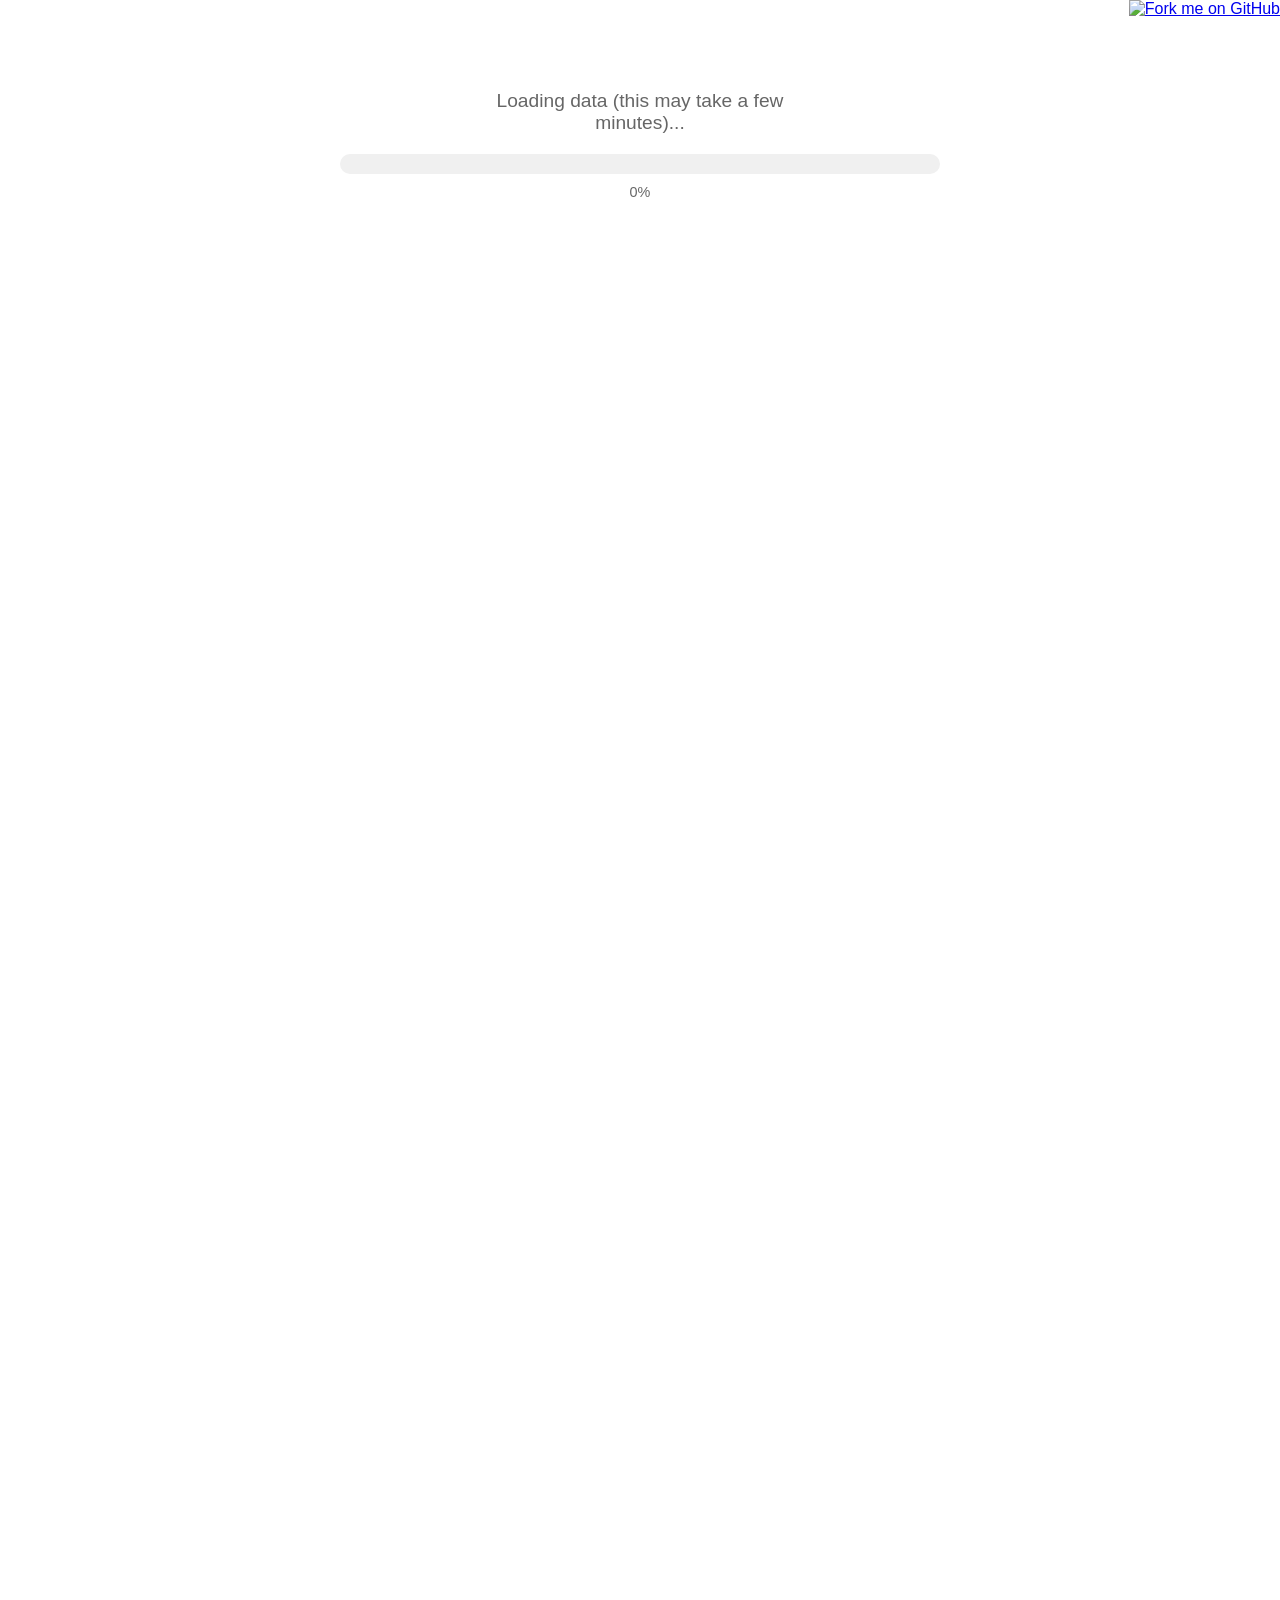
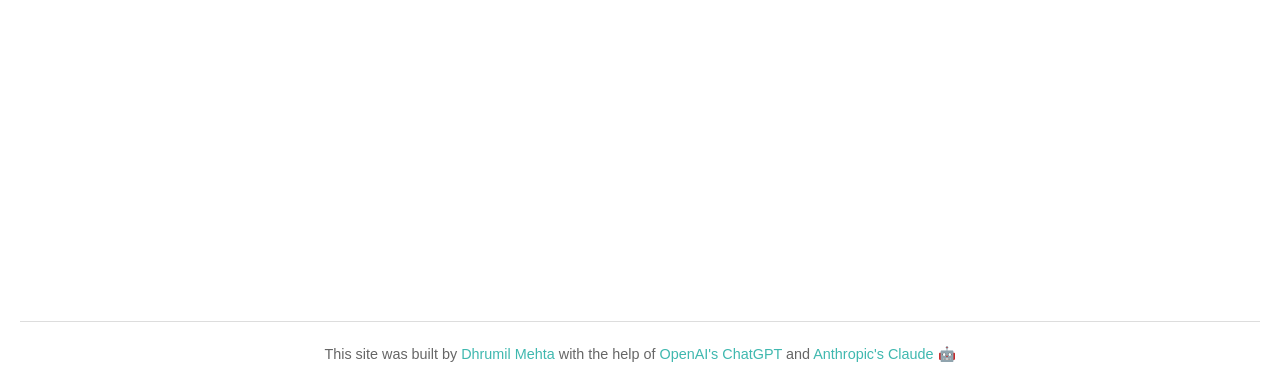
==== semantic-map/docs/index.html @ 519f0c4b "change file storage" ====
<!DOCTYPE html>
<html lang="en">
<head>
    <meta charset="UTF-8">
    <meta name="viewport" content="width=device-width, initial-scale=1.0">
    <title> Semantic Map 🍑[DRAFT]</title>
    <link rel="stylesheet" href="https://cdnjs.cloudflare.com/ajax/libs/noUiSlider/14.6.3/nouislider.min.css">
    <link rel="stylesheet" href="styles.css">
    <script src="https://d3js.org/d3.v7.min.js"></script>
    <script src="https://cdnjs.cloudflare.com/ajax/libs/noUiSlider/14.6.3/nouislider.min.js"></script>
</head>
<body>
    <a href="https://github.com/dmil/numlock-nlp" class="github-ribbon">
        <img src="https://github.blog/wp-content/uploads/2008/12/forkme_right_darkblue_121621.png?resize=149%2C149" 
             alt="Fork me on GitHub" width="149" height="149">
    </a>

    <div id="loading-container">
        <div class="loading-text">Loading data (this may take a few minutes)...</div>
        <div class="progress-bar-container">
            <div id="progress-bar"></div>
        </div>
        <div id="progress-text">0%</div>
    </div>

    <div id="main-container">
        <h1>Semantic Map [DRAFT]</h1>
        <p id="description">
            This is a "semantic map" of sites in.
        </p>
        <div id="download-container">
            <a href="#" id="download-link" class="download-btn" target="_blank">
                📥 Download Raw Data
            </a>
        </div>
        <div id="warning-box">
            ⚠️ DO NOT PUBLISH OR SHARE.<br/>This is not for public consumption. Certain articles (such as those larger than the context window for openai embeddings) are missing and this has not been edited for public consumption yet. Also note that it may be slow to update and needs to be optimized, so you will have to be patient as it loads
        </div>
        <div id="controls-container">
            <div id="search-container">
                <input type="text" id="search-box" placeholder="Search">
                <button id="search-button">Search</button>
                <button id="reset-button">Reset</button>
            </div>

            <div id="dynamic-filters" class="filter-container"></div>

            <div id="date-slider-container">
                <div id="date-slider"></div>
                <div id="playback-controls" style="text-align: center; margin-top: 10px;">
                    <button id="step-backward-week" title="Step backward one week"> -1 Week </button>
                    <button id="step-backward" title="Step backward one day"> -1 Day </button>
                    <button id="play-pause" title="Play/Pause">▶</button>
                    <button id="step-forward" title="Step forward one day"> +1 Day</button>
                    <button id="step-forward-week" title="Step forward one week"> +1 Week </button>
                </div>
                <div id="date-range">
                    <span id="start-date"></span> - <span id="end-date"></span>
                </div>
            </div>
        </div>

        <div id="source-select-container">
            <div id="filter-combobox">
                <div id="filter-tags"></div>
                <input type="text" id="filter-input" placeholder="Filter by poet..." autocomplete="off">
                <ul id="filter-dropdown"></ul>
            </div>
            <div id="color-by-container">
                <span class="color-by-label">Color by:</span>
                <div class="color-by-options">
                    <label><input type="radio" name="color-by" value="source" checked> Source</label>
                    <label><input type="radio" name="color-by" value="cluster"> Cluster</label>
                </div>
            </div>
            <div id="dot-size-adjuster">
                <span class="dot-size-label">Dot size:</span>
                <div id="dot-size-slider"></div>
                <span id="dot-size-value">1.0x</span>
            </div>
            <div id="highlight-style-container">
                <button id="highlight-style-toggle" class="highlight-style-toggle">
                    <span class="toggle-arrow">▶</span> Highlight Style
                </button>
                <div id="highlight-style-panel" style="display:none;">
                    <div class="hs-row">
                        <label class="hs-label">Color</label>
                        <label class="hs-auto-label"><input type="checkbox" id="highlight-color-auto" checked> Auto</label>
                        <input type="color" id="highlight-color-picker" value="#e41a1c" disabled>
                    </div>
                    <div class="hs-row">
                        <label class="hs-label">Opacity</label>
                        <input type="range" id="highlight-opacity-slider" class="hs-slider" min="0" max="100" value="70" step="1">
                        <span id="highlight-opacity-value" class="hs-value">70%</span>
                    </div>
                    <div class="hs-row">
                        <label class="hs-label">Size</label>
                        <input type="range" id="highlight-size-slider" class="hs-slider" min="0.5" max="3.0" value="1.0" step="0.1">
                        <span id="highlight-size-value" class="hs-value">1.0×</span>
                    </div>
                    <div class="hs-row">
                        <label class="hs-label">Border</label>
                        <label class="hs-auto-label"><input type="checkbox" id="highlight-border-enabled"> On</label>
                        <input type="color" id="highlight-border-color" value="#000000" disabled>
                        <input type="range" id="highlight-border-width-input" min="0.5" max="5" value="1" step="0.5" disabled style="flex:1; min-width:50px;">
                        <span id="highlight-border-width-value" class="hs-value">1px</span>
                    </div>
                </div>
            </div>
            <div id="llm-overlay-container">
                <label class="llm-toggle-label">
                    <span class="llm-toggle-text">LLM Labels</span>
                    <div class="llm-toggle-switch">
                        <input type="checkbox" id="llm-overlay-toggle">
                        <span class="llm-toggle-track"></span>
                    </div>
                </label>
                <div id="llm-opacity-container" style="display:none;">
                    <div id="llm-opacity-row">
                        <span>Opacity:</span>
                        <div id="llm-opacity-slider"></div>
                        <span id="llm-opacity-value">60%</span>
                    </div>
                    <div id="llm-legend">
                        <span class="llm-legend-item">
                            <span class="llm-legend-dot llm-true-dot"></span> True
                        </span>
                        <span class="llm-legend-item">
                            <span class="llm-legend-dot llm-false-dot"></span> False
                        </span>
                    </div>
                </div>
            </div>
        </div>
        
        <div id="content-container">
            <div id="scatter-plot-wrapper">
                <div id="scatter-plot"></div>
                <div id="zoom-controls">
                    <button id="zoom-in">+</button>
                    <button id="zoom-out">-</button>
                    <button id="zoom-reset">⟲</button>
                </div>
            </div>
            <div id="info-box" class="info-box">
                Hover over a point to see the details. Click to navigate to the article.
            </div>
        </div>
    </div>

    <footer>
        <p>
            This site was built by <a href="https://github.com/dmil">Dhrumil Mehta</a> with the help of 
            <a href="https://openai.com/chatgpt" target="_blank" rel="noopener noreferrer">OpenAI's ChatGPT</a> and 
            <a href="https://www.anthropic.com" target="_blank" rel="noopener noreferrer">Anthropic's Claude</a> 🤖
        </p>
    </footer>

    <script src="script.js"></script>
</body>
</html>
---- semantic-map/docs/styles.css ----
/* Responsive layout styles */
html, body {
    height: 100%;
    margin: 0;
    padding: 0;
}

body {
    display: flex;
    flex-direction: column;
    padding: 20px;
    box-sizing: border-box;
    font-family: Arial, sans-serif;
}

h1 {
    text-align: center;
    margin-bottom: 10px;
}

#description {
    text-align: center;
    font-size: 1.1em;
    color: #666;
    max-width: 800px;
    margin: 0 auto 30px;
    line-height: 1.4;
}

#description a {
    color: #3FB8AF;
    text-decoration: none;
}

#description a:hover {
    text-decoration: underline;
}

#main-container {
    display: flex;
    flex-direction: column;
    width: 100%;
    max-width: 1600px; /* Adjust as needed */
    margin: 0 auto;
}

#controls-container {
    display: flex;
    flex-direction: column;
    gap: 15px;
    margin-bottom: 20px;
    background: white;
    padding: 15px;
    border-radius: 8px;
    box-shadow: 0 2px 4px rgba(0,0,0,0.1);
}

#content-container {
    display: flex;
    flex-direction: column;
    gap: 20px;
}

#scatter-plot-wrapper {
    flex-grow: 1;
    width: 100%;
    max-width: 800px; /* Adjust this value as needed */
    margin: 0 auto;
    position: relative;
    padding-bottom: 100%; /* This creates a 1:1 aspect ratio */
}

#zoom-controls {
    position: absolute;
    top: 10px;          /* Changed from bottom: 10px */
    right: 10px;
    display: flex;
    flex-direction: column;
    gap: 5px;
    background: rgba(255, 255, 255, 0.9);
    padding: 5px;
    border-radius: 5px;
    box-shadow: 0 2px 5px rgba(0, 0, 0, 0.2);
}

#zoom-controls button {
    width: 30px;
    height: 30px;
    border: 1px solid #ddd;
    border-radius: 4px;
    background: white;
    cursor: pointer;
    display: flex;
    align-items: center;
    justify-content: center;
    font-size: 16px;
    transition: background-color 0.2s;
}

#zoom-controls button:hover {
    background: #f0f0f0;
}

#scatter-plot {
    position: absolute;
    top: 0;
    left: 0;
    width: 100%;
    height: 100%;
}

#info-box {
    flex-grow: 1;
    min-height: 200px; /* Adjust as needed */
    overflow-y: auto;
}

/* Search box styles */
#search-container {
    display: flex;
    justify-content: center;
    gap: 10px;
}

#search-box {
    flex-grow: 1;
    padding: 10px;
    font-size: 16px;
    border: 1px solid #ddd;
    border-radius: 4px;
}

#search-button, #reset-button {
    padding: 10px 20px;
    font-size: 16px;
    background-color: #3FB8AF;
    color: white;
    border: none;
    border-radius: 4px;
    cursor: pointer;
}

#search-button:hover, #reset-button:hover {
    background-color: #2D8B84;
}

/* Date slider styles */
#date-slider-container {
    margin: 20px 0;
}

#date-slider {
    margin-bottom: 10px;
}

#date-range {
    text-align: center;
    font-weight: bold;
}

/* Info box styles */
.info-box {
    padding: 10px;
    border: 1px solid #ddd;
    font-size: 1.4em;
}

/* Tooltip styles */
.tooltip {
    position: absolute;
    text-align: center;
    padding: 6px;
    font: 12px sans-serif;
    background: lightsteelblue;
    border: 0px;
    border-radius: 8px;
    pointer-events: none;
    opacity: 0;
}

/* GitHub ribbon styles */
.github-ribbon {
    position: absolute;
    top: 0;
    right: 0;
    z-index: 9999;
}

/* noUiSlider custom styles */
.noUi-connect {
    background: #3FB8AF;
}

/* Slim handle styles */
.noUi-handle {
    border: 1px solid #D9D9D9;
    background: #FFF;
    cursor: default;
    box-shadow: inset 0 0 1px #FFF,
                inset 0 1px 7px #EBEBEB,
                0 3px 6px -3px #BBB;
    width: 4px;
}

/* Remove default handle pseudo-elements */
.noUi-handle:before,
.noUi-handle:after {
    display: none;
}

/* Slider bar styles */
.noUi-horizontal {
    height: 20px;  /* Increased height to match handle */
    background: #D3D3D3;
    border: none;
    box-shadow: inset 0 1px 1px #F0F0F0, 0 3px 6px -5px #BBB;
}

/* Touch area for mobile usability */
.noUi-touch-area {
    width: 10px;
    height: 10px;
    top: 0;
    left: -8px;
    position: absolute;
}

/* Handle hover effect */
.noUi-handle:hover {
    background: #3FB8AF;
}

/* Slider background styles */
.noUi-background {
    background: #D3D3D3;
    box-shadow: inset 0 1px 1px #F0F0F0, 0 3px 6px -5px #BBB;
}

/* Range selection styles */
.noUi-connect {
    background: #3FB8AF;
    box-shadow: inset 0 0 3px rgba(51,51,51,0.45);
    -webkit-transition: background 450ms;
    transition: background 450ms;
}

/* Tooltip styles for noUiSlider */
.noUi-tooltip {
    display: block;
    position: absolute;
    border: 1px solid #D9D9D9;
    border-radius: 3px;
    background: #fff;
    color: #000;
    padding: 5px;
    text-align: center;
    white-space: nowrap;
}

.noUi-horizontal .noUi-tooltip {
    -webkit-transform: translate(-50%, 0);
    transform: translate(-50%, 0);
    left: 50%;
    bottom: 120%;
}

.highlight {
    background-color: yellow;
    font-weight: bold;
}

/* Footer styles */
footer {
    margin-top: 20px;
    padding: 10px;
    text-align: center;
    font-size: 0.9em;
    color: #666;
    border-top: 1px solid #ddd;
}

footer a {
    color: #3FB8AF;
    text-decoration: none;
}

footer a:hover {
    text-decoration: underline;
}

/* Media query for smaller screens (e.g., mobile devices) */
@media (max-width: 767px) {
    #scatter-plot-wrapper {
        width: 90vw; /* Adjust if needed */
        margin: 0 auto;
    }
}

/* Media query for larger screens */
@media (min-width: 768px) {
    #content-container {
        flex-direction: row;
        align-items: flex-start;
    }

    #scatter-plot-wrapper {
        width: 70%; /* Adjust as needed */
        padding-bottom: 70%; /* Maintains the aspect ratio */
    }

    #info-box {
        width: 30%; /* Adjust as needed */
        align-self: stretch; /* Makes the info box full height */
    }
}

#source-select-container {
    display: flex;
    justify-content: center;
    align-items: center;
    gap: 15px;
    margin: 10px 0;
    padding: 10px;
    flex-wrap: wrap;
}

/* Combobox wrapper */
#filter-combobox {
    position: relative;
    width: 320px;
}

#filter-tags {
    display: flex;
    flex-wrap: wrap;
    gap: 5px;
    margin-bottom: 4px;
    min-height: 0;
}

.filter-tag {
    display: flex;
    align-items: center;
    gap: 4px;
    padding: 3px 8px;
    border-radius: 12px;
    font-size: 13px;
    color: white;
    white-space: nowrap;
}

.filter-tag-remove {
    background: none;
    border: none;
    color: white;
    cursor: pointer;
    font-size: 14px;
    line-height: 1;
    padding: 0;
    opacity: 0.8;
}

.filter-tag-remove:hover {
    opacity: 1;
}

#filter-input {
    width: 100%;
    padding: 7px 10px;
    font-size: 14px;
    border: 1px solid #ddd;
    border-radius: 4px;
    box-sizing: border-box;
}

#filter-input:focus {
    outline: none;
    border-color: #3FB8AF;
}

#filter-dropdown {
    display: none;
    position: absolute;
    top: 100%;
    left: 0;
    right: 0;
    max-height: 200px;
    overflow-y: auto;
    background: white;
    border: 1px solid #ddd;
    border-top: none;
    border-radius: 0 0 4px 4px;
    list-style: none;
    margin: 0;
    padding: 0;
    z-index: 100;
    box-shadow: 0 4px 6px rgba(0,0,0,0.1);
}

#filter-dropdown.open {
    display: block;
}

#filter-dropdown li {
    padding: 7px 12px;
    cursor: pointer;
    font-size: 14px;
    border-left: 4px solid transparent;
}

#filter-dropdown li:hover {
    background: #f5f5f5;
}

#filter-dropdown li.selected-option {
    font-weight: bold;
}

/* keep old .source-button unused but harmless */

#warning-box {
    background-color: #fff3cd;
    color: #856404;
    padding: 15px;
    margin: 10px auto 20px;
    border: 1px solid #ffeeba;
    border-radius: 4px;
    max-width: 800px;
    text-align: center;
    font-weight: bold;
    line-height: 1.5;
}

#loading-container {
    width: 100%;
    max-width: 600px;
    margin: 50px auto;
    text-align: center;
}

.loading-text {
    font-size: 1.2em;
    margin-bottom: 20px;
    color: #666;
}

.progress-bar-container {
    width: 100%;
    height: 20px;
    background-color: #f0f0f0;
    border-radius: 10px;
    overflow: hidden;
    margin-bottom: 10px;
}

#progress-bar {
    width: 0%;
    height: 100%;
    background-color: #3FB8AF;
    transition: width 0.3s ease;
}

#progress-text {
    font-size: 0.9em;
    color: #666;
}

/* Hide main content while loading */
/* #controls-container, #content-container {
    display: none;
} */

#main-container {
    visibility: hidden; /* Hide main content */
}

#download-container {
    text-align: center;
    margin: 10px 0;
}

.download-btn {
    background-color: #3FB8AF;
    color: white;
    padding: 10px 20px;
    border-radius: 4px;
    text-decoration: none;
    font-size: 14px;
    transition: background-color 0.2s;
    display: inline-block;
}

.download-btn:hover {
    background-color: #2D8B84;
}

#color-by-container {
    display: flex;
    align-items: center;
    gap: 10px;
    margin: 10px;
    padding: 10px;
    background: #f5f5f5;
    border-radius: 4px;
}

.color-by-label {
    font-weight: bold;
}

.color-by-options {
    display: flex;
    gap: 15px;
}

.color-by-options label {
    display: flex;
    align-items: center;
    gap: 5px;
    cursor: pointer;
}


.loading-text {
    display: flex;
    flex-direction: column;
    gap: 10px;
    max-width: 300px;
    margin: 20px auto;
    text-align: center;
}

.loading-text a {
    display: block;
    padding: 12px 20px;
    background-color: #3FB8AF;
    color: white;
    text-decoration: none;
    border-radius: 8px;
    border: none;
    font-size: 16px;
    font-weight: 500;
    transition: all 0.2s ease;
    box-shadow: 0 2px 4px rgba(0, 0, 0, 0.1);
}

.loading-text a:hover {
    background-color: #2D8B84;
    transform: translateY(-2px);
    box-shadow: 0 4px 6px rgba(0, 0, 0, 0.15);
}

.loading-text a:active {
    transform: translateY(0);
    box-shadow: 0 2px 4px rgba(0, 0, 0, 0.1);
}

#playback-controls {
    display: flex;
    gap: 10px;
    justify-content: center;
    margin: 15px 0;
}

#playback-controls button {
    background-color: #f8f9fa;
    border: 1px solid #dee2e6;
    border-radius: 4px;
    color: #495057;
    cursor: pointer;
    font-size: 14px;
    padding: 8px 16px;
    transition: all 0.2s ease-in-out;
}

#playback-controls button:hover {
    background-color: #e9ecef;
    border-color: #ced4da;
}

#playback-controls button:active {
    background-color: #dee2e6;
    transform: translateY(1px);
}

#play-pause {
    min-width: 80px;
}

#playback-controls button {
    margin: 0 2px; /* Reduced margin to accommodate more buttons */
    padding: 5px 8px;
    font-size: 14px; /* Slightly smaller font size */
    cursor: pointer;
    background: white;
    border: 1px solid #ccc;
    border-radius: 4px;
}

#playback-controls button:hover {
    background: #f0f0f0;
}

/* New styles for dynamic filters */
.filter-container {
    display: flex;
    flex-wrap: wrap;
    gap: 15px;
    margin: 10px 0;
    padding: 10px;
    background: #f5f5f5;
    border-radius: 4px;
}

.filter-group {
    display: flex;
    flex-direction: column;
    gap: 5px;
}

.filter-label {
    font-weight: bold;
    margin-bottom: 5px;
}

.filter-select {
    padding: 5px;
    border-radius: 4px;
    border: 1px solid #ddd;
    min-width: 150px;
}

/* Dot size adjuster */
#dot-size-adjuster {
    display: flex;
    align-items: center;
    gap: 10px;
    padding: 10px;
    background: #f5f5f5;
    border-radius: 4px;
    margin: 10px;
}

.dot-size-label {
    font-weight: bold;
    font-size: 14px;
    white-space: nowrap;
}

#dot-size-slider {
    flex: 1;
    min-width: 80px;
}

#dot-size-value {
    min-width: 36px;
    text-align: right;
    font-size: 13px;
}

/* Highlight style controls */
#highlight-style-container {
    margin: 10px;
    min-width: 200px;
}

.highlight-style-toggle {
    background: #f5f5f5;
    border: 1px solid #ddd;
    border-radius: 4px;
    padding: 6px 10px;
    cursor: pointer;
    font-size: 13px;
    font-weight: bold;
    width: 100%;
    text-align: left;
}

.highlight-style-toggle:hover {
    background: #e8e8e8;
}

#highlight-style-panel {
    background: #f5f5f5;
    border: 1px solid #ddd;
    border-top: none;
    border-radius: 0 0 4px 4px;
    padding: 8px 10px;
    display: flex;
    flex-direction: column;
    gap: 8px;
}

.hs-row {
    display: flex;
    align-items: center;
    gap: 8px;
    font-size: 13px;
}

.hs-label {
    font-weight: bold;
    min-width: 50px;
}

.hs-auto-label {
    white-space: nowrap;
    display: flex;
    align-items: center;
    gap: 3px;
}

.hs-slider {
    flex: 1;
    min-width: 60px;
    cursor: pointer;
}

.hs-value {
    min-width: 36px;
    text-align: right;
}

/* LLM overlay controls */
#llm-overlay-container {
    display: flex;
    flex-direction: column;
    gap: 8px;
    padding: 10px;
    background: #f5f5f5;
    border-radius: 4px;
    margin: 10px;
    min-width: 180px;
}

.llm-toggle-label {
    display: flex;
    align-items: center;
    gap: 10px;
    cursor: pointer;
    user-select: none;
}

.llm-toggle-text {
    font-weight: bold;
    font-size: 14px;
}

.llm-toggle-switch {
    position: relative;
    width: 40px;
    height: 22px;
}

.llm-toggle-switch input {
    opacity: 0;
    width: 0;
    height: 0;
    position: absolute;
}

.llm-toggle-track {
    position: absolute;
    top: 0; left: 0; right: 0; bottom: 0;
    background: #ccc;
    border-radius: 22px;
    transition: background 0.2s;
    cursor: pointer;
}

.llm-toggle-track::after {
    content: '';
    position: absolute;
    left: 3px;
    top: 3px;
    width: 16px;
    height: 16px;
    background: white;
    border-radius: 50%;
    transition: transform 0.2s;
}

.llm-toggle-switch input:checked + .llm-toggle-track {
    background: #3FB8AF;
}

.llm-toggle-switch input:checked + .llm-toggle-track::after {
    transform: translateX(18px);
}

#llm-opacity-container {
    flex-direction: column;
    gap: 8px;
}

#llm-opacity-row {
    display: flex;
    align-items: center;
    gap: 10px;
    font-size: 13px;
}

#llm-opacity-slider {
    flex: 1;
    min-width: 80px;
}

#llm-opacity-value {
    min-width: 36px;
    text-align: right;
    font-size: 13px;
}

#llm-legend {
    display: flex;
    gap: 12px;
    font-size: 13px;
    align-items: center;
}

.llm-legend-item {
    display: flex;
    align-items: center;
    gap: 5px;
}

.llm-legend-dot {
    display: inline-block;
    width: 12px;
    height: 12px;
    border-radius: 50%;
}

.llm-true-dot {
    background: #ff8c00;
}

.llm-false-dot {
    background: #6a5acd;
}
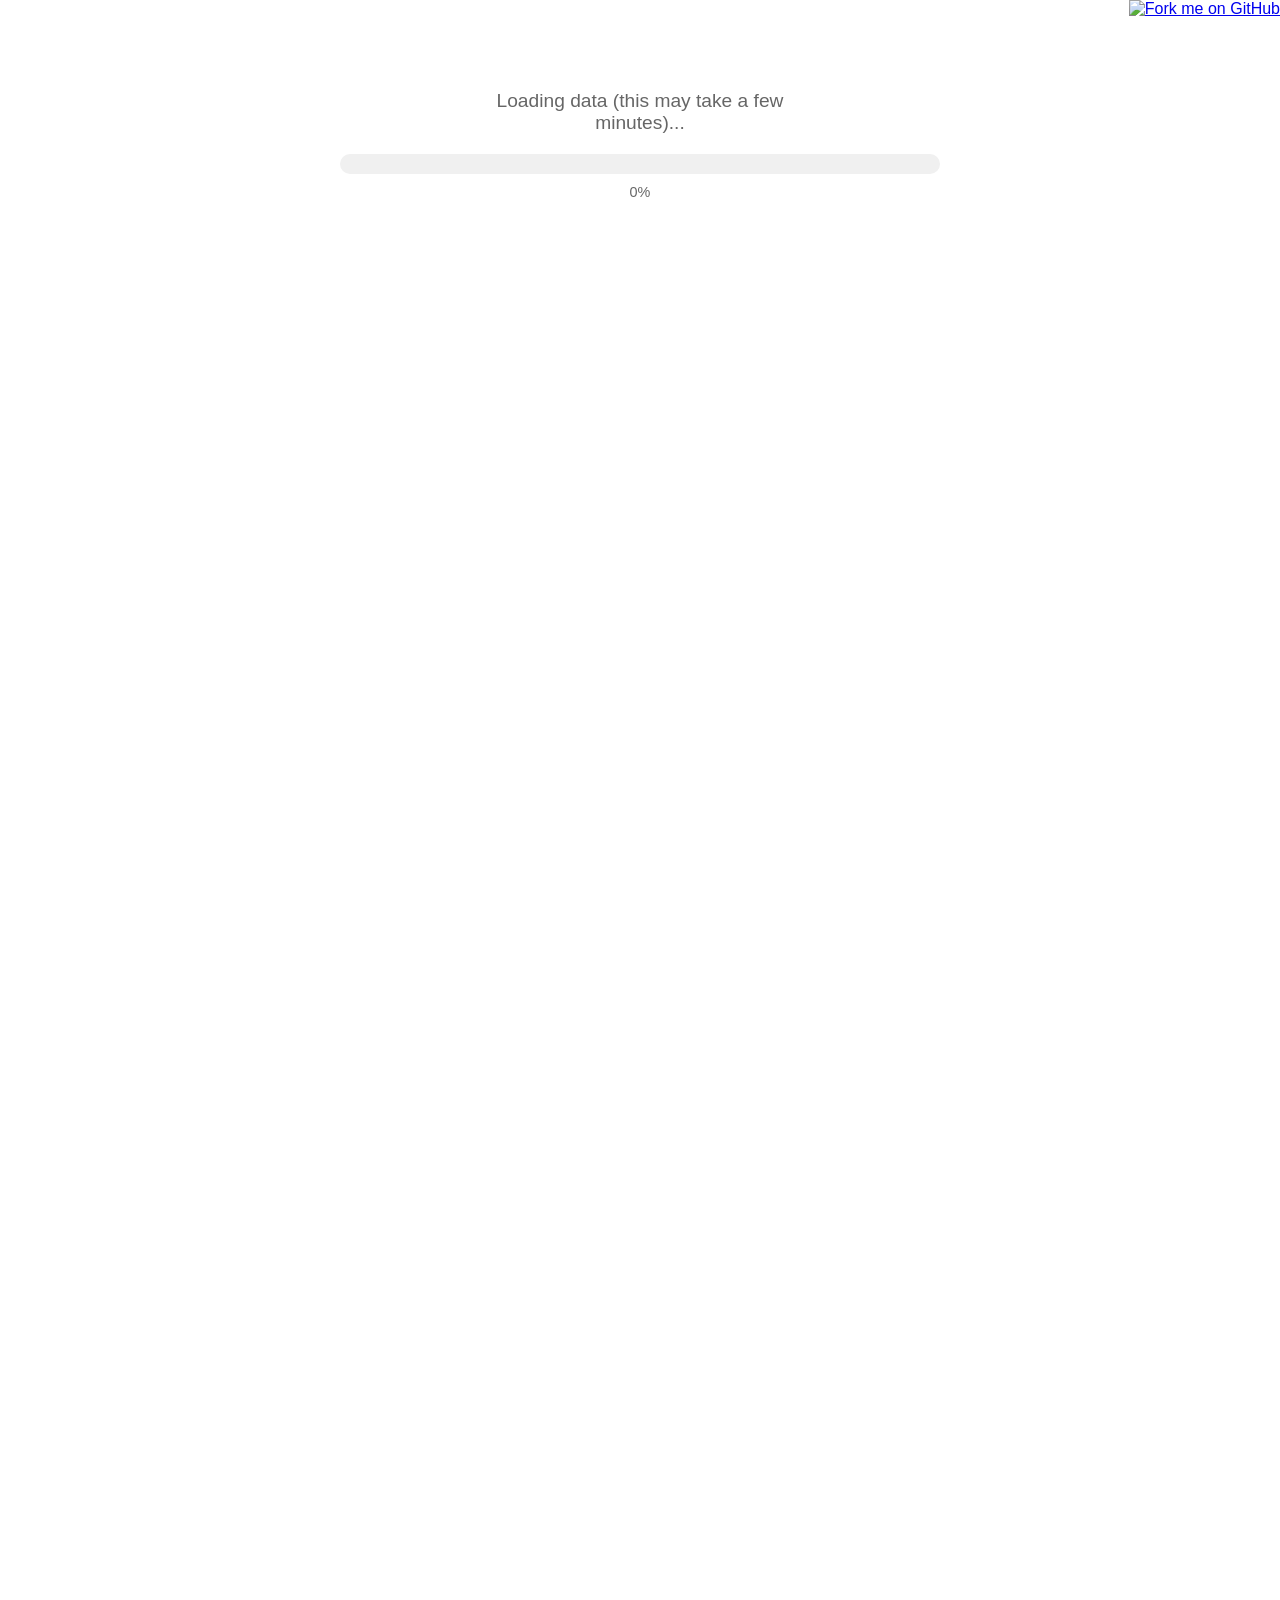
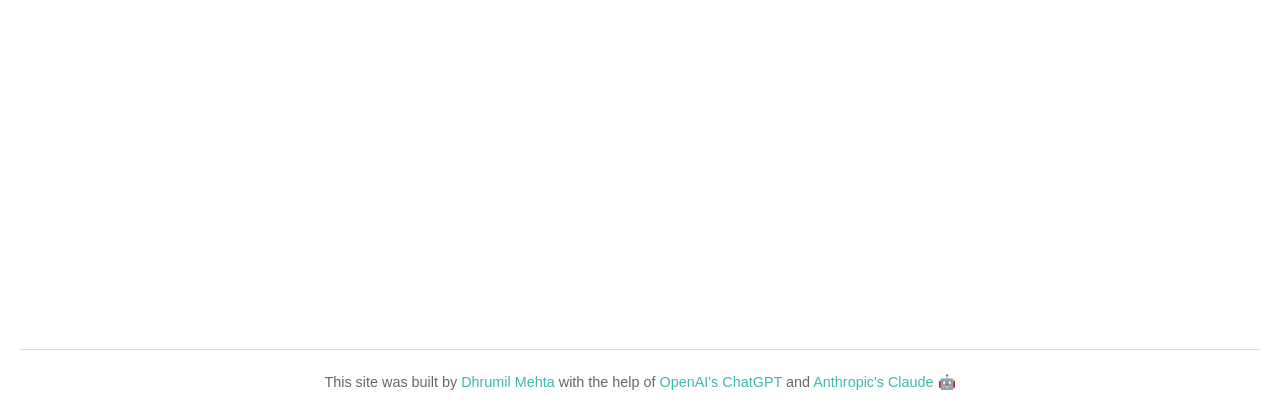
==== commit 50e47cad: "Remove global highlight style panel; add how-to explainer text Co-Authored-By: Claude Sonnet 4.6 <no" ====
--- a/semantic-map/docs/index.html
+++ b/semantic-map/docs/index.html
@@ -28,6 +28,13 @@
         <p id="description">
             This is a "semantic map" of sites in.
         </p>
+        <div id="how-to">
+            Each dot is a poem, positioned so that thematically similar poems cluster together.
+            <strong>Search</strong> by title, poet, or keyword to highlight matching poems.
+            <strong>Filter by poet or cluster</strong> using the dropdown — then <strong>click any tag bubble</strong> to customize that group's dot color, size, and border.
+            Switch between coloring by poet or thematic cluster with the <em>Color by</em> radio buttons.
+            Hover a dot to see details; click it to open the poem. Zoom with scroll or the +/− buttons. Links are shareable — filters are saved in the URL.
+        </div>
         <div id="download-container">
             <a href="#" id="download-link" class="download-btn" target="_blank">
                 📥 Download Raw Data
@@ -78,35 +85,7 @@
                 <div id="dot-size-slider"></div>
                 <span id="dot-size-value">1.0x</span>
             </div>
-            <div id="highlight-style-container">
-                <button id="highlight-style-toggle" class="highlight-style-toggle">
-                    <span class="toggle-arrow">▶</span> Highlight Style
-                </button>
-                <div id="highlight-style-panel" style="display:none;">
-                    <div class="hs-row">
-                        <label class="hs-label">Color</label>
-                        <label class="hs-auto-label"><input type="checkbox" id="highlight-color-auto" checked> Auto</label>
-                        <input type="color" id="highlight-color-picker" value="#e41a1c" disabled>
-                    </div>
-                    <div class="hs-row">
-                        <label class="hs-label">Opacity</label>
-                        <input type="range" id="highlight-opacity-slider" class="hs-slider" min="0" max="100" value="70" step="1">
-                        <span id="highlight-opacity-value" class="hs-value">70%</span>
-                    </div>
-                    <div class="hs-row">
-                        <label class="hs-label">Size</label>
-                        <input type="range" id="highlight-size-slider" class="hs-slider" min="0.5" max="3.0" value="1.0" step="0.1">
-                        <span id="highlight-size-value" class="hs-value">1.0×</span>
-                    </div>
-                    <div class="hs-row">
-                        <label class="hs-label">Border</label>
-                        <label class="hs-auto-label"><input type="checkbox" id="highlight-border-enabled"> On</label>
-                        <input type="color" id="highlight-border-color" value="#000000" disabled>
-                        <input type="range" id="highlight-border-width-input" min="0.5" max="5" value="1" step="0.5" disabled style="flex:1; min-width:50px;">
-                        <span id="highlight-border-width-value" class="hs-value">1px</span>
-                    </div>
-                </div>
-            </div>
+
             <div id="llm-overlay-container">
                 <label class="llm-toggle-label">
                     <span class="llm-toggle-text">LLM Labels</span>
--- a/semantic-map/docs/styles.css
+++ b/semantic-map/docs/styles.css
@@ -23,8 +23,20 @@
     font-size: 1.1em;
     color: #666;
     max-width: 800px;
-    margin: 0 auto 30px;
+    margin: 0 auto 10px;
     line-height: 1.4;
+}
+
+#how-to {
+    max-width: 800px;
+    margin: 0 auto 20px;
+    font-size: 0.88em;
+    color: #777;
+    line-height: 1.5;
+    background: #f9f9f9;
+    border-left: 3px solid #ddd;
+    padding: 8px 14px;
+    border-radius: 0 4px 4px 0;
 }
 
 #description a {
@@ -348,6 +360,95 @@
     color: white;
     white-space: nowrap;
 }
+
+/* Group style popup */
+#group-style-popup {
+    position: fixed;
+    background: #fff;
+    border: 1px solid #ccc;
+    border-radius: 6px;
+    box-shadow: 0 4px 14px rgba(0,0,0,0.18);
+    padding: 10px 12px;
+    z-index: 9999;
+    min-width: 230px;
+    font-size: 13px;
+}
+
+.gsp-header {
+    display: flex;
+    justify-content: space-between;
+    align-items: center;
+    margin-bottom: 8px;
+}
+
+.gsp-title {
+    font-weight: bold;
+    white-space: nowrap;
+    overflow: hidden;
+    text-overflow: ellipsis;
+    max-width: 170px;
+}
+
+.gsp-close {
+    background: none;
+    border: none;
+    font-size: 18px;
+    cursor: pointer;
+    color: #888;
+    padding: 0 2px;
+    line-height: 1;
+}
+
+.gsp-row {
+    display: flex;
+    align-items: center;
+    gap: 6px;
+    margin-bottom: 6px;
+}
+
+.gsp-row label {
+    min-width: 48px;
+    color: #555;
+    font-size: 12px;
+}
+
+.gsp-row input[type="range"] {
+    flex: 1;
+    min-width: 60px;
+    cursor: pointer;
+}
+
+.gsp-row input[type="color"] {
+    width: 26px;
+    height: 22px;
+    padding: 1px 2px;
+    border: 1px solid #ccc;
+    border-radius: 3px;
+    cursor: pointer;
+}
+
+.gsp-row input[type="checkbox"] {
+    cursor: pointer;
+}
+
+.gsp-val {
+    min-width: 34px;
+    text-align: right;
+    color: #555;
+}
+
+.gsp-reset {
+    width: 100%;
+    margin-top: 4px;
+    padding: 4px 0;
+    font-size: 12px;
+    background: #f5f5f5;
+    border: 1px solid #ddd;
+    border-radius: 3px;
+    cursor: pointer;
+}
+
+.gsp-reset:hover { background: #e8e8e8; }
 
 .filter-tag-remove {
     background: none;
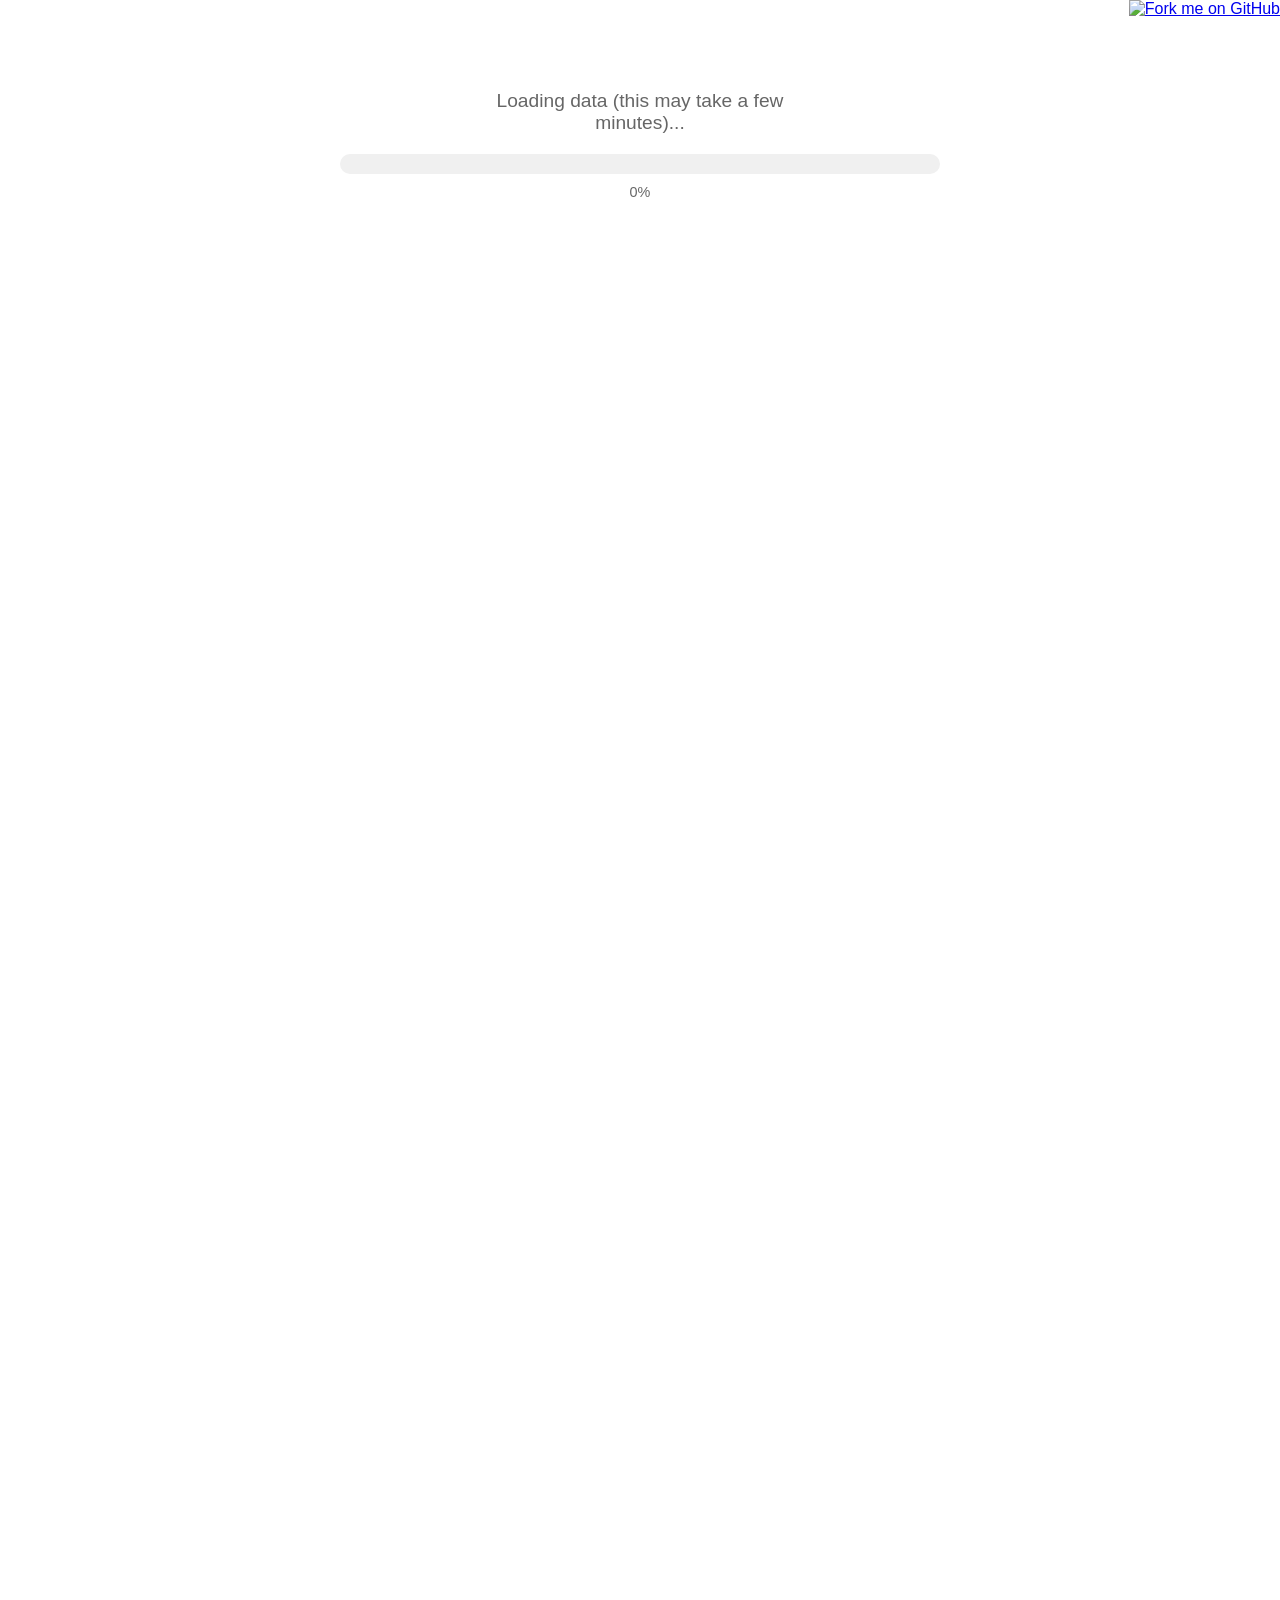
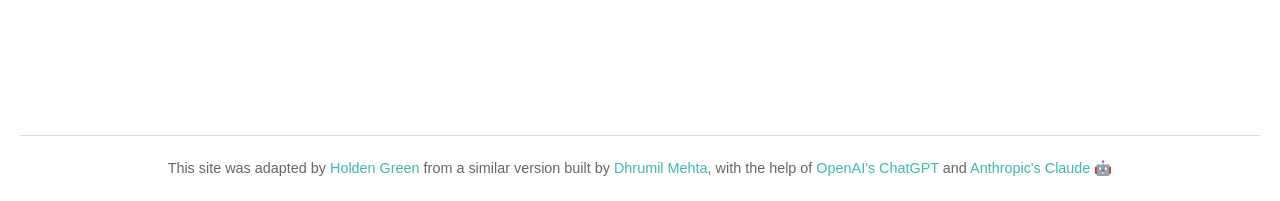
==== commit dcb4f1ad: "updated semantic map text" ====
--- a/semantic-map/docs/index.html
+++ b/semantic-map/docs/index.html
@@ -3,7 +3,7 @@
 <head>
     <meta charset="UTF-8">
     <meta name="viewport" content="width=device-width, initial-scale=1.0">
-    <title> Semantic Map 🍑[DRAFT]</title>
+    <title> Semantic Map</title>
     <link rel="stylesheet" href="https://cdnjs.cloudflare.com/ajax/libs/noUiSlider/14.6.3/nouislider.min.css">
     <link rel="stylesheet" href="styles.css">
     <script src="https://d3js.org/d3.v7.min.js"></script>
@@ -26,7 +26,7 @@
     <div id="main-container">
         <h1>Semantic Map [DRAFT]</h1>
         <p id="description">
-            This is a "semantic map" of sites in.
+            This is a "semantic map" of roughly 11,000 poems from <a href="https://poets.org" target="_blank">Poets.org</a>.
         </p>
         <div id="how-to">
             Each dot is a poem, positioned so that thematically similar poems cluster together.
@@ -34,14 +34,6 @@
             <strong>Filter by poet or cluster</strong> using the dropdown — then <strong>click any tag bubble</strong> to customize that group's dot color, size, and border.
             Switch between coloring by poet or thematic cluster with the <em>Color by</em> radio buttons.
             Hover a dot to see details; click it to open the poem. Zoom with scroll or the +/− buttons. Links are shareable — filters are saved in the URL.
-        </div>
-        <div id="download-container">
-            <a href="#" id="download-link" class="download-btn" target="_blank">
-                📥 Download Raw Data
-            </a>
-        </div>
-        <div id="warning-box">
-            ⚠️ DO NOT PUBLISH OR SHARE.<br/>This is not for public consumption. Certain articles (such as those larger than the context window for openai embeddings) are missing and this has not been edited for public consumption yet. Also note that it may be slow to update and needs to be optimized, so you will have to be patient as it loads
         </div>
         <div id="controls-container">
             <div id="search-container">
@@ -129,7 +121,7 @@
 
     <footer>
         <p>
-            This site was built by <a href="https://github.com/dmil">Dhrumil Mehta</a> with the help of 
+            This site was adapted by <a href="https://hgorledeenn.github.io" target="_blank">Holden Green</a> from a similar version built by <a href="https://github.com/dmil">Dhrumil Mehta</a>, with the help of 
             <a href="https://openai.com/chatgpt" target="_blank" rel="noopener noreferrer">OpenAI's ChatGPT</a> and 
             <a href="https://www.anthropic.com" target="_blank" rel="noopener noreferrer">Anthropic's Claude</a> 🤖
         </p>
